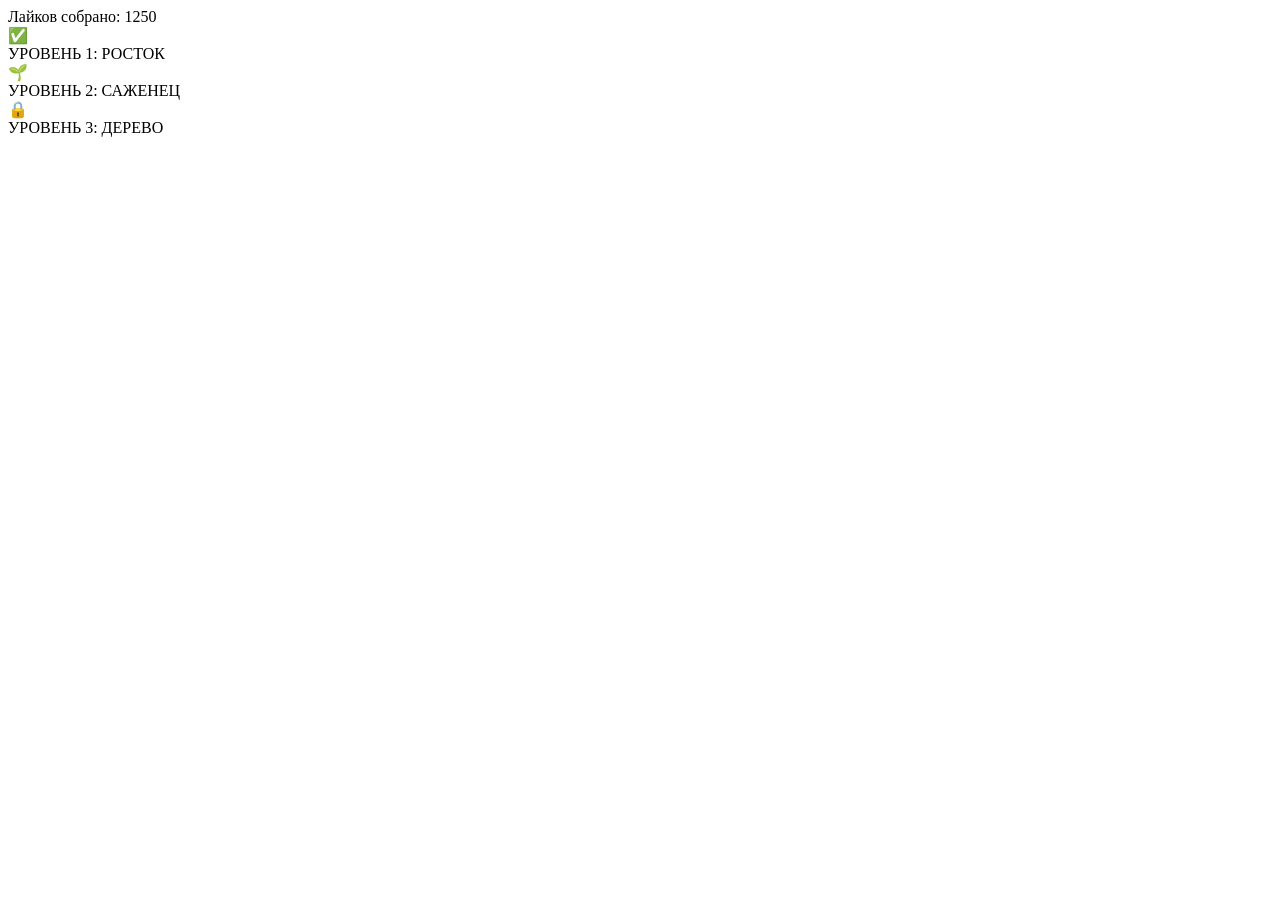
==== Game/index.html @ 7652931f "Add initial HTML structure for Tree Growth 3D" ====
<!DOCTYPE html>
<html lang="ru">
<head>
    <meta charset="UTF-8">
    <meta name="viewport" content="width=device-width, initial-scale=1.0">
    <title>Tree Growth 3D</title>
    <link rel="stylesheet" href="style.css">
</head>
<body>
    <div id="ui-container">
        <div class="likes-panel">
            <div class="likes-text">Лайков собрано: <span id="like-count">1250</span></div>
            <div class="progress-bar">
                <div id="progress-fill" style="width: 60%;"></div>
            </div>
        </div>

        <div class="levels-sidebar">
            <div class="level-card past">
                <div class="status-icon">✅</div>
                <div class="level-info">УРОВЕНЬ 1: РОСТОК</div>
            </div>
            <div class="level-card active">
                <div class="status-icon">🌱</div>
                <div class="level-info">УРОВЕНЬ 2: САЖЕНЕЦ</div>
                <div class="mini-progress"><div style="width: 40%;"></div></div>
            </div>
            <div class="level-card next">
                <div class="status-icon">🔒</div>
                <div class="level-info">УРОВЕНЬ 3: ДЕРЕВО</div>
            </div>
        </div>
    </div>

    <canvas id="bg"></canvas>

    <script type="importmap">
        {
            "imports": {
                "three": "https://unpkg.com/three@0.160.0/build/three.module.js",
                "three/addons/": "https://unpkg.com/three@0.160.0/examples/jsm/"
            }
        }
    </script>
    <script type="module" src="./src/main.js"></script>
</body>
</html>
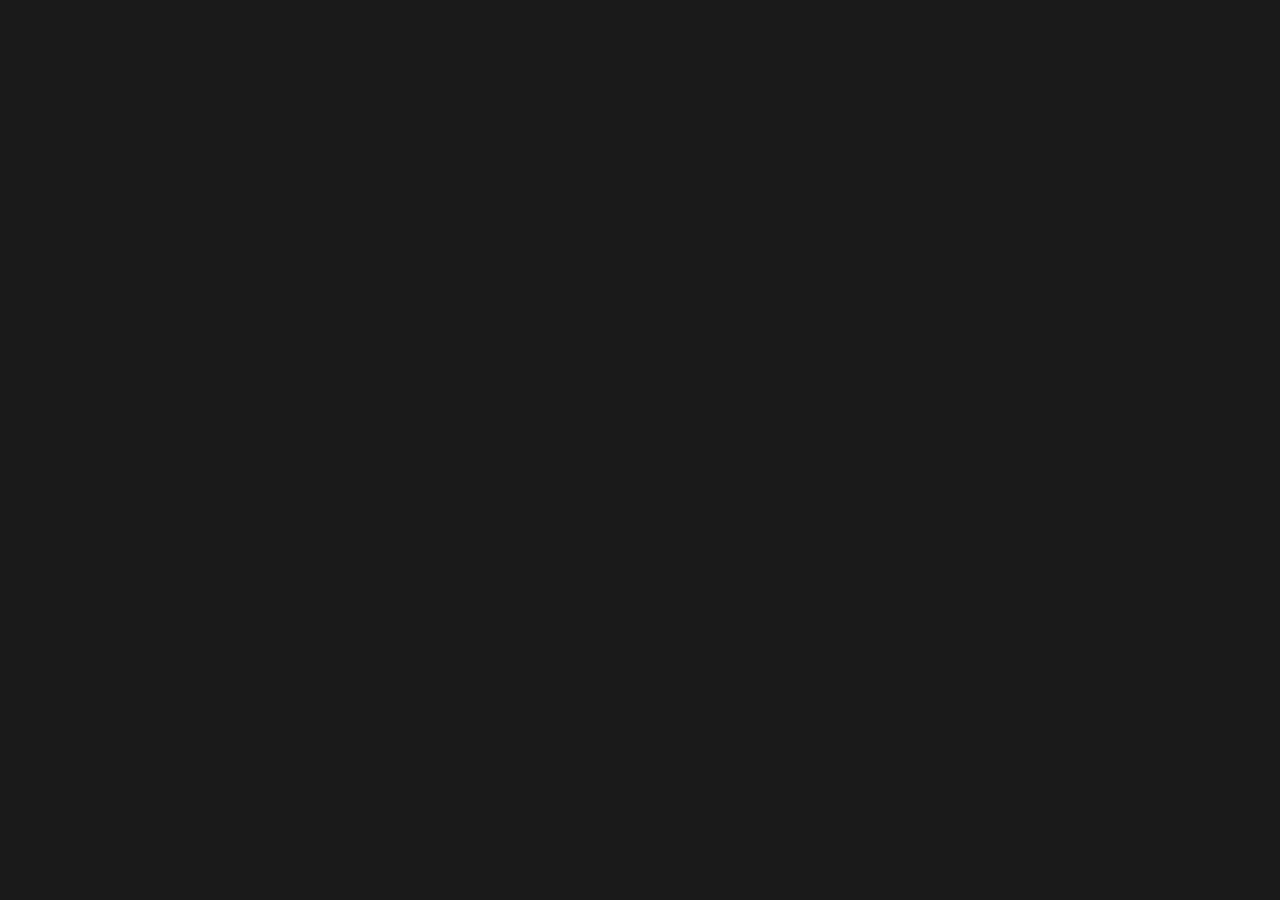
==== commit 60bd1d5c: "Update index.html" ====
--- a/Game/index.html
+++ b/Game/index.html
@@ -3,45 +3,77 @@
 <head>
     <meta charset="UTF-8">
     <meta name="viewport" content="width=device-width, initial-scale=1.0">
-    <title>Tree Growth 3D</title>
-    <link rel="stylesheet" href="style.css">
-</head>
-<body>
-    <div id="ui-container">
-        <div class="likes-panel">
-            <div class="likes-text">Лайков собрано: <span id="like-count">1250</span></div>
-            <div class="progress-bar">
-                <div id="progress-fill" style="width: 60%;"></div>
-            </div>
-        </div>
+    <title>3D Tree Growth</title>
+    <style>
+        /* БАЗОВЫЕ СТИЛИ */
+        body {
+            margin: 0;
+            padding: 0;
+            overflow: hidden;
+            font-family: 'Courier New', Courier, monospace; /* Пиксельный стиль шрифта */
+            background-color: #1a1a1a;
+        }
 
-        <div class="levels-sidebar">
-            <div class="level-card past">
-                <div class="status-icon">✅</div>
-                <div class="level-info">УРОВЕНЬ 1: РОСТОК</div>
-            </div>
-            <div class="level-card active">
-                <div class="status-icon">🌱</div>
-                <div class="level-info">УРОВЕНЬ 2: САЖЕНЕЦ</div>
-                <div class="mini-progress"><div style="width: 40%;"></div></div>
-            </div>
-            <div class="level-card next">
-                <div class="status-icon">🔒</div>
-                <div class="level-info">УРОВЕНЬ 3: ДЕРЕВО</div>
-            </div>
-        </div>
-    </div>
+        #bg {
+            position: fixed;
+            top: 0;
+            left: 0;
+            outline: none;
+        }
 
-    <canvas id="bg"></canvas>
+        /* ИНТЕРФЕЙС */
+        #ui-layer {
+            position: absolute;
+            top: 0;
+            left: 0;
+            width: 100%;
+            height: 100%;
+            pointer-events: none; /* Чтобы клики проходили сквозь UI к дереву */
+            display: flex;
+            flex-direction: column;
+            justify-content: space-between;
+            padding: 20px;
+            box-sizing: border-box;
+        }
 
-    <script type="importmap">
-        {
-            "imports": {
-                "three": "https://unpkg.com/three@0.160.0/build/three.module.js",
-                "three/addons/": "https://unpkg.com/three@0.160.0/examples/jsm/"
-            }
+        /* ПРОГРЕСС-БАР ЛАЙКОВ */
+        .likes-container {
+            pointer-events: auto;
+            background: rgba(0, 0, 0, 0.7);
+            padding: 15px;
+            border-radius: 8px;
+            width: fit-content;
+            border: 2px solid #444;
         }
-    </script>
-    <script type="module" src="./src/main.js"></script>
-</body>
-</html>
+
+        .progress-bar-bg {
+            width: 250px;
+            height: 12px;
+            background: #333;
+            border-radius: 6px;
+            margin-top: 8px;
+            overflow: hidden;
+        }
+
+        .progress-fill {
+            width: 45%; /* Управляется через JS */
+            height: 100%;
+            background: linear-gradient(90deg, #ff8a00, #e52e71);
+            box-shadow: 0 0 10px #ff8a00;
+        }
+
+        /* БОКОВЫЕ ПЛАШКИ */
+        .sidebar {
+            position: absolute;
+            right: 20px;
+            top: 50%;
+            transform: translateY(-50%);
+            display: flex;
+            flex-direction: column;
+            gap: 15px;
+            pointer-events: auto;
+        }
+
+        .level-card {
+            width: 180px;
+            background: rgba(40, 40, 40, 0.85);
